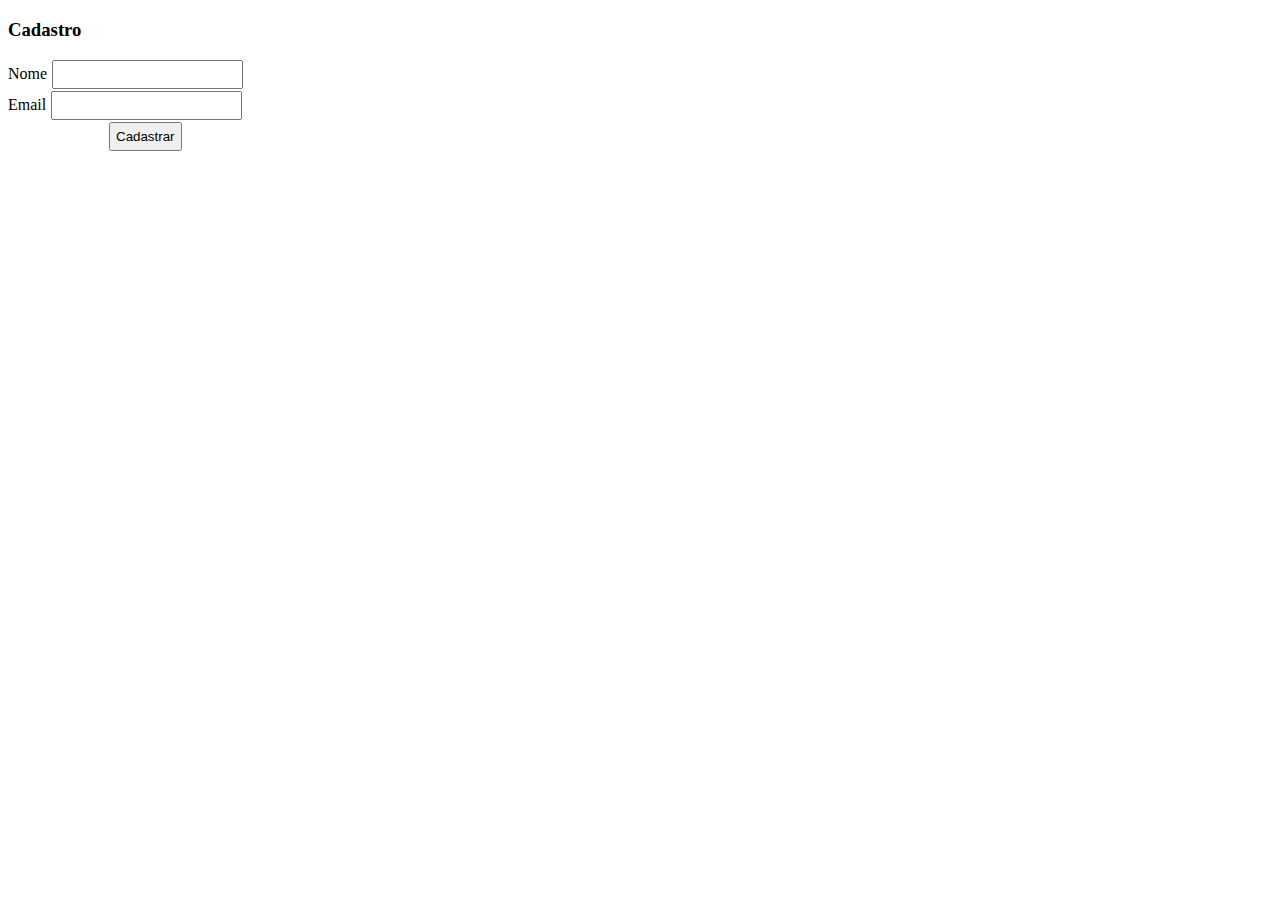
==== cadastro.html @ 633cd914 "Adicionado cadastro.html" ====
<!DOCTYPE html>
<html lang="pt-BR">
<head>
    <meta charset="UTF-8">
    <meta name="viewport" content="width=device-width, initial-scale=1.0">
    <title>Cadastrar</title>

    <style>
        input{
            padding: 5px;
            margin: 1px;
        }
        #btnCadastrar{
            position:relative;
            left: 100px;
        }
    </style>
</head>
<body>
    <h3>Cadastro</h3>
    <form action="index.html" method="post">
        <label for="nome">Nome</label>
        <input type="text" name="nome" id="nome"><br>
        <label for="nome">Email</label>
        <input type="text" name="email" id="email"><br>
        <input type="submit" value="Cadastrar" id="btnCadastrar">
    </form>
</body>
</html>
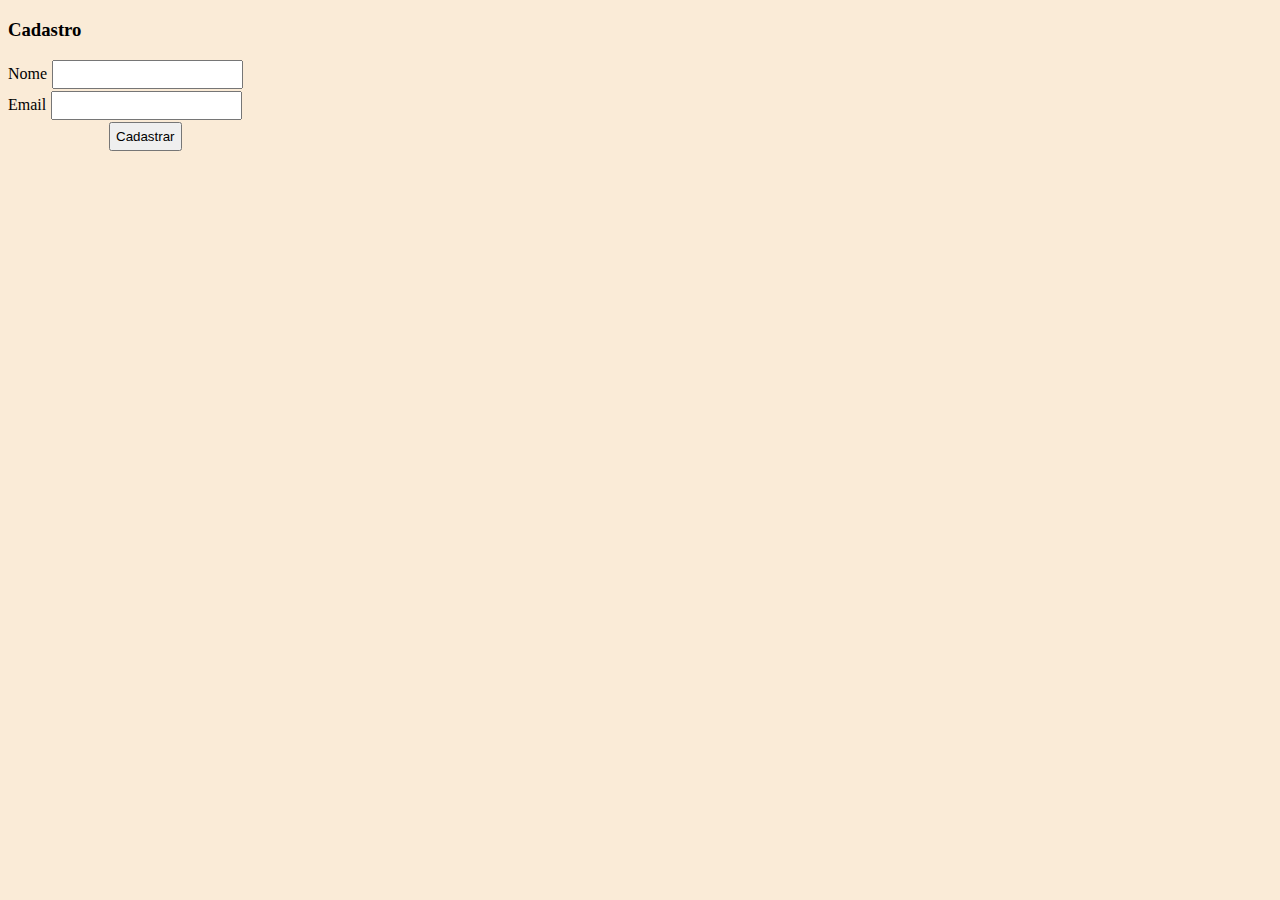
==== commit 6a2ba5b6: "mudado fundo do body da pagina" ====
--- a/cadastro.html
+++ b/cadastro.html
@@ -6,6 +6,9 @@
     <title>Cadastrar</title>
 
     <style>
+        body{
+            background-color: antiquewhite;
+        }
         input{
             padding: 5px;
             margin: 1px;
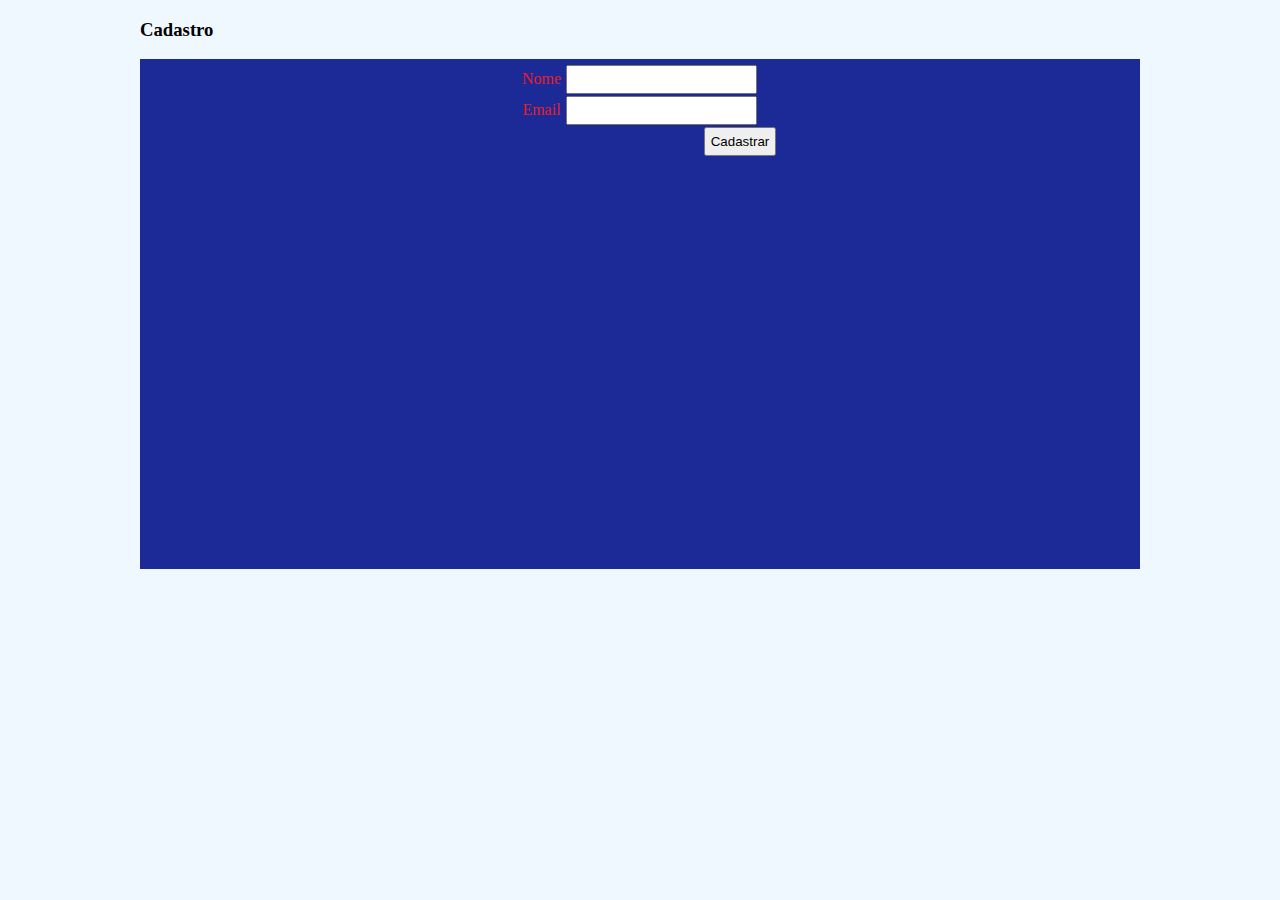
==== commit 5dbc3f56: "modificações no layout do index e cadastro" ====
--- a/cadastro.html
+++ b/cadastro.html
@@ -5,28 +5,22 @@
     <meta name="viewport" content="width=device-width, initial-scale=1.0">
     <title>Cadastrar</title>
 
-    <style>
-        body{
-            background-color: antiquewhite;
-        }
-        input{
-            padding: 5px;
-            margin: 1px;
-        }
-        #btnCadastrar{
-            position:relative;
-            left: 100px;
-        }
-    </style>
+    <link rel="stylesheet" href="estilos/styles.css">
 </head>
 <body>
-    <h3>Cadastro</h3>
-    <form action="index.html" method="post">
-        <label for="nome">Nome</label>
-        <input type="text" name="nome" id="nome"><br>
-        <label for="nome">Email</label>
-        <input type="text" name="email" id="email"><br>
-        <input type="submit" value="Cadastrar" id="btnCadastrar">
-    </form>
+    <div id="header">
+        <h3>Cadastro</h3>
+    </div>
+
+    <div id="principal">
+        <form action="index.html" method="post">
+            <label for="nome">Nome</label>
+            <input type="text" name="nome" id="nome"><br>
+            <label for="nome">Email</label>
+            <input type="text" name="email" id="email"><br>
+            <input type="submit" value="Cadastrar" id="btnCadastrar">
+        </form>
+    </div>
+
 </body>
 </html>--- a/estilos/styles.css
+++ b/estilos/styles.css
@@ -0,0 +1,29 @@
+body{
+    width: 1000px;
+    margin: 0 auto;
+    background-color: aliceblue;
+}
+#principal {
+    
+    height: 500px; 
+    color:rgb(230, 30, 40);
+    background-color: rgba(13, 27, 145, 0.932);
+    padding: 5px;
+    text-align: center;
+}
+
+a, #principal p{
+    color: aliceblue;
+}
+a:hover{
+    color: bisque;
+}
+
+input{
+    padding: 5px;
+    margin: 1px;
+}
+#btnCadastrar{
+    position:relative;
+    left: 100px;
+}